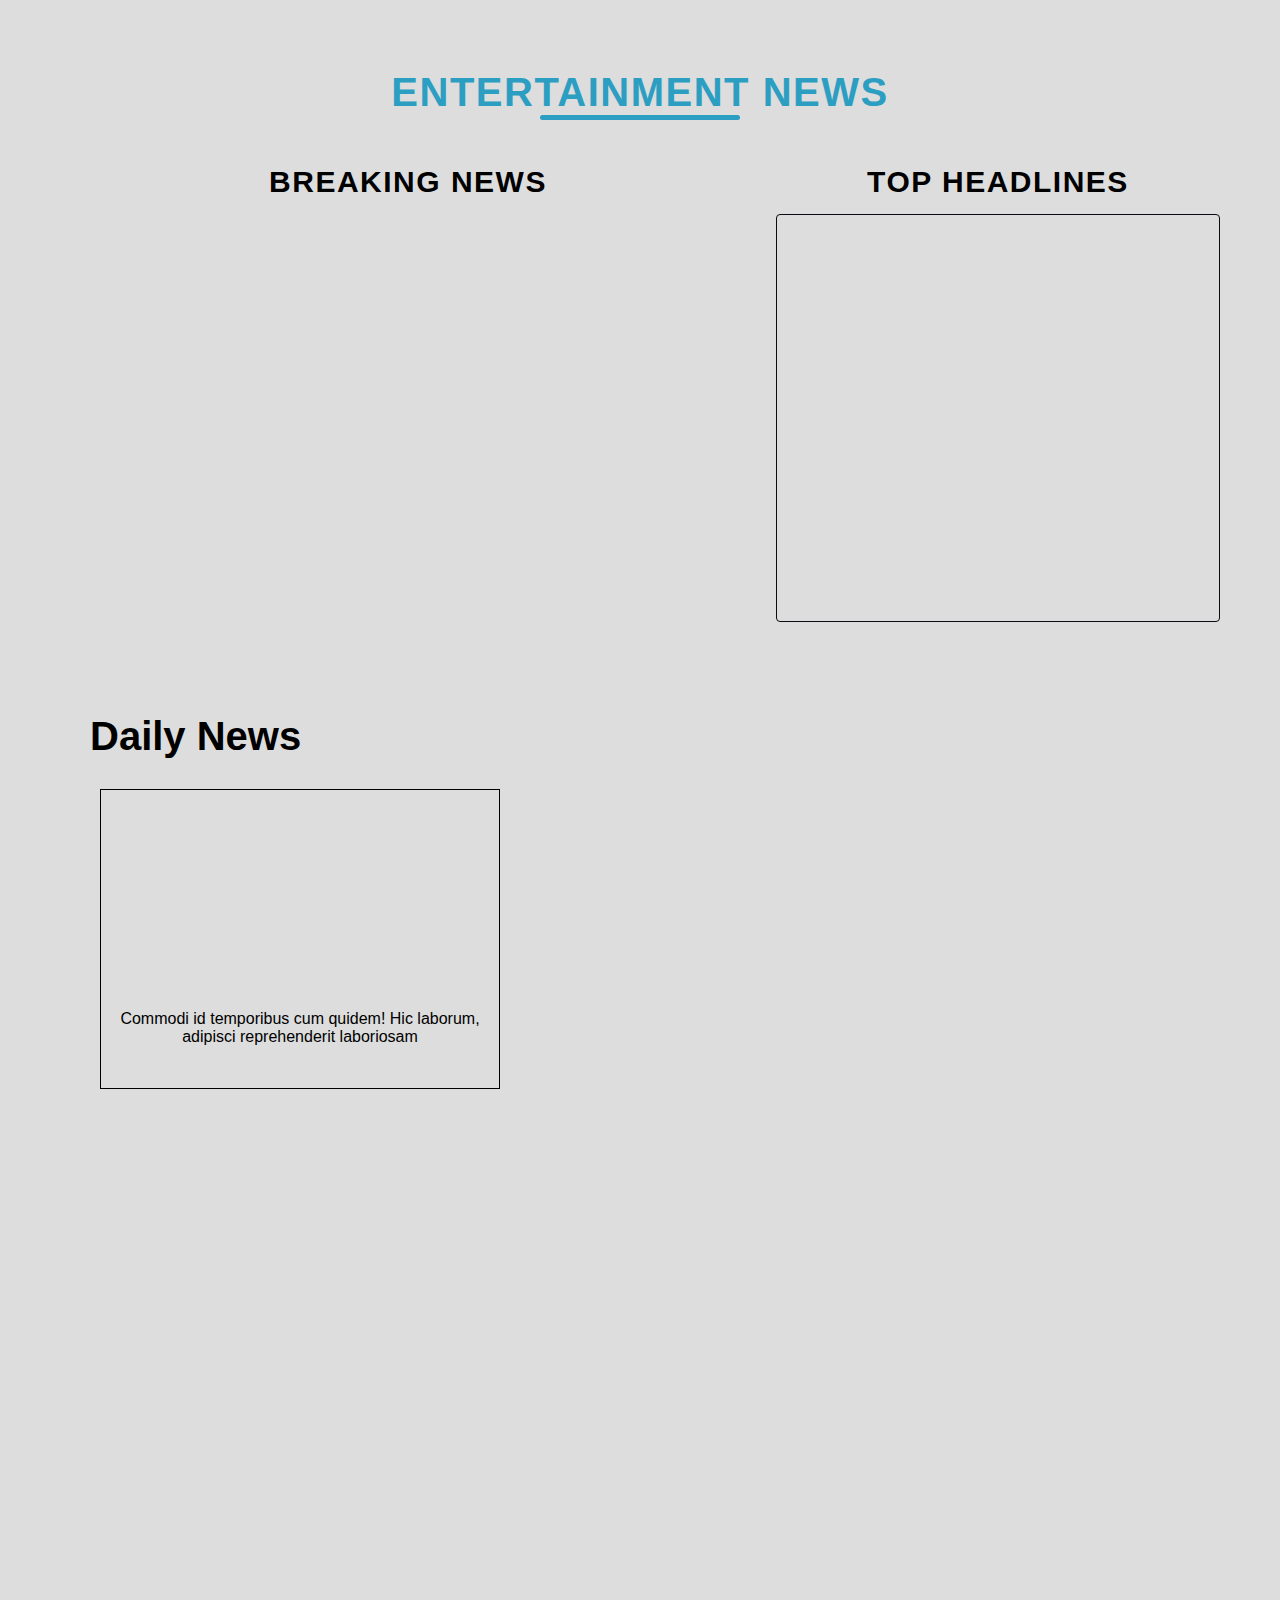
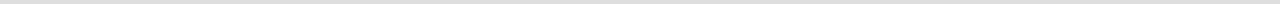
==== index.html @ 04c3680f "Rename entertainment.html to index.html" ====
<!DOCTYPE html>
<html lang="en">

<head>
    <meta charset="UTF-8">
    <meta name="viewport" content="width=device-width, initial-scale=1.0">
    <title>Entertainment News Page</title>
    <link rel="stylesheet" type="text/css" href="entertainment.css">
</head>

<body>
    <section class="entertainment">
        <div class="content">
            <h2>Entertainment News</h2>
        </div>
        <div class="topHeadlines">
            <div class="left">
                <div class="title">
                    <h2>Breaking News</h2>
                </div>
                <div class="img" id="breakingImg"></div>
                <div class="text" id="breakingNews">
                    <div class="title"></div>
                    <div class="description">
                    </div>
                </div>
            </div>
            <div class="right">
                <div class="title">
                    <h2>Top Headlines</h2>
                </div>
                <div class="topNews">
                </div>
            </div>
        </div>
        <div class="page2">
            <!--       -->
            <div class="news" id="entertainmentNews">
                <div class="title">
                    <h2>Daily News</h2>
                </div>
                <div class="newsBox">
                    <div class="newsCard">
                        <div class="img"></div>
                        <div class="text">
                            <div class="title">
                                <p>
                                    Commodi id temporibus cum quidem! Hic laborum, adipisci reprehenderit laboriosam
                                </p>
                            </div>
                        </div>
                    </div>
                </div>
            </div> 
        </div>
    </section>
</body>
<script src="entertainment.js"></script>


</html>
---- entertainment.css ----
@import url('https://fonts.googleapis.com/css2?family=Poppins:wgt@200;300;500;600;700;800;900&display=swap');

* {
    margin: 0;
    padding: 0;
    box-sizing: border-box;
    font-family: Arial, Helvetica, sans-serif;
}

body {
    width: 100%;
    min-height: 100vh;
    background-color: #ddd;

}

::-webkit-scrollbar {
    width: 8px;
}

::-webkit-scrollbar-track {
    background-color: transparent;
    padding: 2px;
}

::-webkit-scrollbar-thumb {
    background-color: #999;
    border-radius: 100px;
}

.topHeadlines .right .topNews::-webkit-scrollbar-thumb {
    background-color: #777;
}

.entertainment {
    position: relative;
    min-height: 100vh;
    padding: 20px 40px;
}

.entertainment .content {
    max-width: 100%;
}

.entertainment .content h2 {
    text-align: center;
    font-size: 40px;
    color: #2b9ec2;
    text-transform: uppercase;
    letter-spacing: 1.5px;
    margin-top: 50px;
}

.entertainment .content h2::after {
    content: "";
    height: 5px;
    width: 200px;
    background-color: #2b9ec2;
    border-radius: 10px;
    display: block;
    margin: auto;
}

.topHeadlines {
    padding: 20px 20px;
    width: 100%;
    display: grid;
    grid-template-columns: 1.5fr 1fr;
}

.topHeadlines .left {
    padding: 10px 30px;
}

.topHeadlines .left>.title {
    padding: 15px;
    text-align: center;
    font-size: 20px;
    color: black;
    text-transform: uppercase;
    letter-spacing: 1.5px;
}

.topHeadlines .left .img {
    width: 100%;
    height: 400px;
    /* background-color: #a04; */
}

.topHeadlines .left .img img {
    width: 100%;
    height: 100%;
}

.topHeadlines .left .text {
    padding: 20px 15px 10px;
}

.topHeadlines .left .text .title a {
    text-decoration: none;
}

.topHeadlines .left .text .title a h2 {
    font-size: 20px;
    color: #0b0b11;
    letter-spacing: 1px;
    display: inline;
    cursor: pointer;
}

.topHeadlines .left .text .title a h2:hover {
    text-decoration: underline;
}

.topHeadlines .left .text .description {
    font-size: 15px;
    margin-top: 10px;
    color: #050507;
    letter-spacing: 1px;
}

.topHeadlines .right {
    margin-left: 10px;
    padding: 10px;
    width: 100%;
    height: 500px;
}

.topHeadlines .right>.title {
    padding: 15px;
    text-align: center;
    font-size: 20px;
    color: black;
    text-transform: uppercase;
    letter-spacing: 1.5px;
}

.topHeadlines .right .topNews {
    padding: 7px;
    height: 85%;
    border: 1px solid #0b0b11;
    border-radius: 4px;
    overflow-y: scroll;
}

.topHeadlines .right .topNews .news {
    display: grid;
    grid-template-columns: auto auto;
    align-items: center;
    padding-bottom: 10px;
    border-bottom: 1px solid black;
    margin-bottom: 10px;
}

.topHeadlines .right .topNews .news:last-child {
    padding-bottom: 0;
    border-bottom: none;
}

.topHeadlines .right .topNews .news .img {
    width: 170px;
    height: 120px;
    /* background-color: #a04; */
}

.topHeadlines .right .topNews .news .img img {
    width: 100%;
    height: 100%;
}

.topHeadlines .right .topNews .news .text {
    margin-inline: 10px;
}

.topHeadlines .right .topNews .news .text .title a {
    text-decoration: none;
}

.topHeadlines .right .topNews .news .text .title a p {
    color: #0b0b11;
    display: inline;
}

.topHeadlines .right .topNews .news .text .title a p:hover {
    text-decoration: underline;
}

.page2 {
    width: 100%;
    min-height: 100vh;
    padding: 0px 50px;

}

.page2 .news {
    padding: 30px 0;
}

.page2 .news>.title h2 {
    font-size: 40px;
    cursor: pointer;
    display: inline;
}

.page2 .news>.title h2:hover {
    text-decoration: underline;
}

.page2 .news .newsBox {
    width: 100%;
    margin-top: 20px;
    display: flex;
    flex-wrap: wrap;
    justify-content: space-between;
}

.page2 .news .newsBox .newsCard {
    width: 400px;
    height: 300px;
    margin: 10px;
    text-align: center;
    align-items: center;
    display: flex;
    flex-direction: column;
    border: 1px solid black;
}

.page2 .news .newsBox .newsCard .img {
    width: 100%;
    height: 220px;
}

.page2 .news .newsBox .newsCard .img img {
    margin-top: 10px;
    width: 350px;
    height: 200px;
}

.page2 .news .newsBox .newsCard text {
    padding: 10px;
}

.page2 .news .newsBox .newsCard .text .title a {
    text-decoration: none;
}

.page2 .news .newsBox .newsCard .text .title a p {
    font-size: 15px;
    display: inline;
    cursor: pointer;
    color: #0b0b11;
}

.page2 .news .newsBox .newsCard .text a p:hover {
    text-decoration: underline;
}

@media (max-width: 750px) {
    .topHeadlines {
        display: flex;
        flex-direction: column;
    }
}
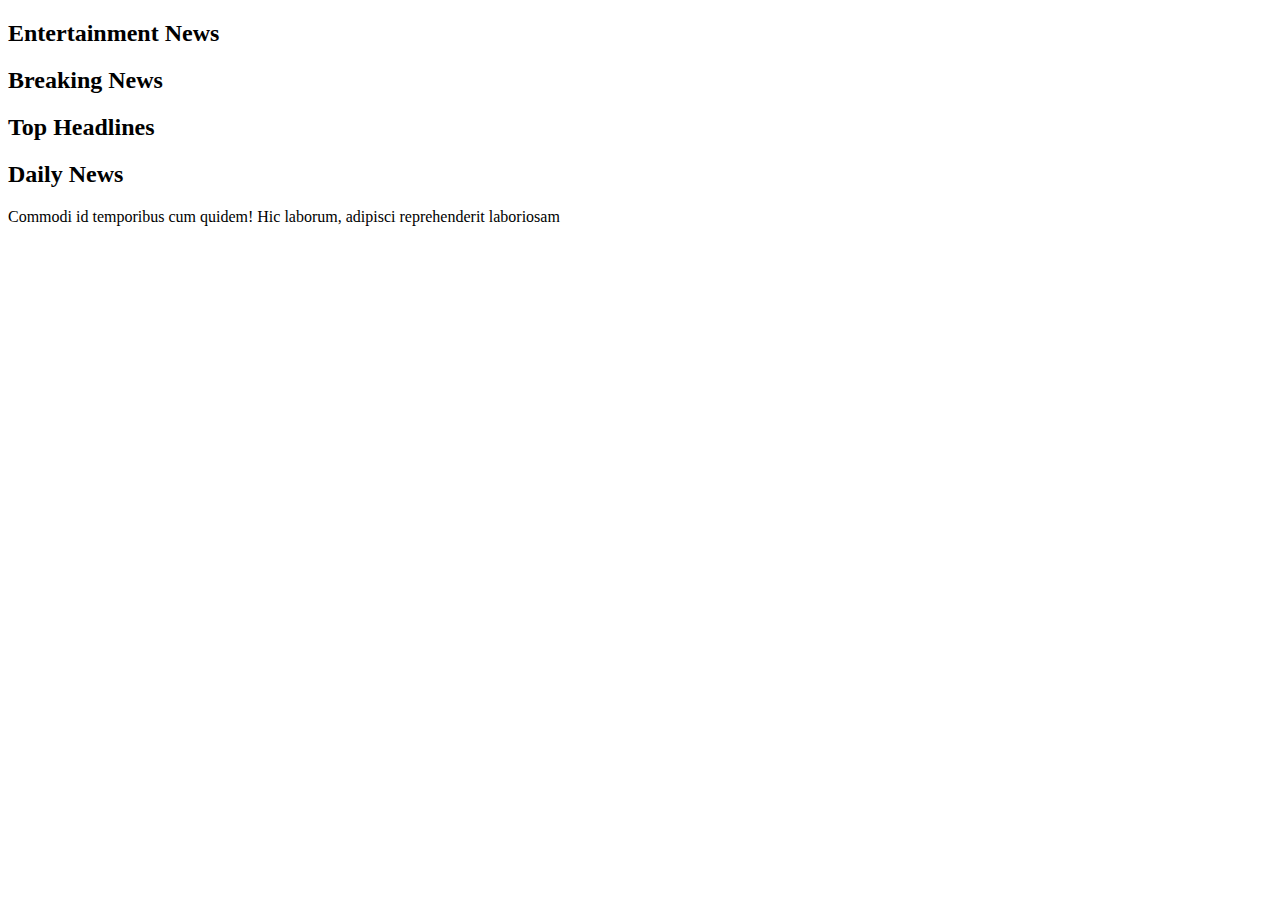
==== commit 3287cd5c: "Update index.html" ====
--- a/index.html
+++ b/index.html
@@ -5,7 +5,7 @@
     <meta charset="UTF-8">
     <meta name="viewport" content="width=device-width, initial-scale=1.0">
     <title>Entertainment News Page</title>
-    <link rel="stylesheet" type="text/css" href="entertainment.css">
+    <link rel="stylesheet" type="text/css" href="style.css">
 </head>
 
 <body>
@@ -55,7 +55,7 @@
         </div>
     </section>
 </body>
-<script src="entertainment.js"></script>
+<script src="javascript.js"></script>
 
 
 </html>
